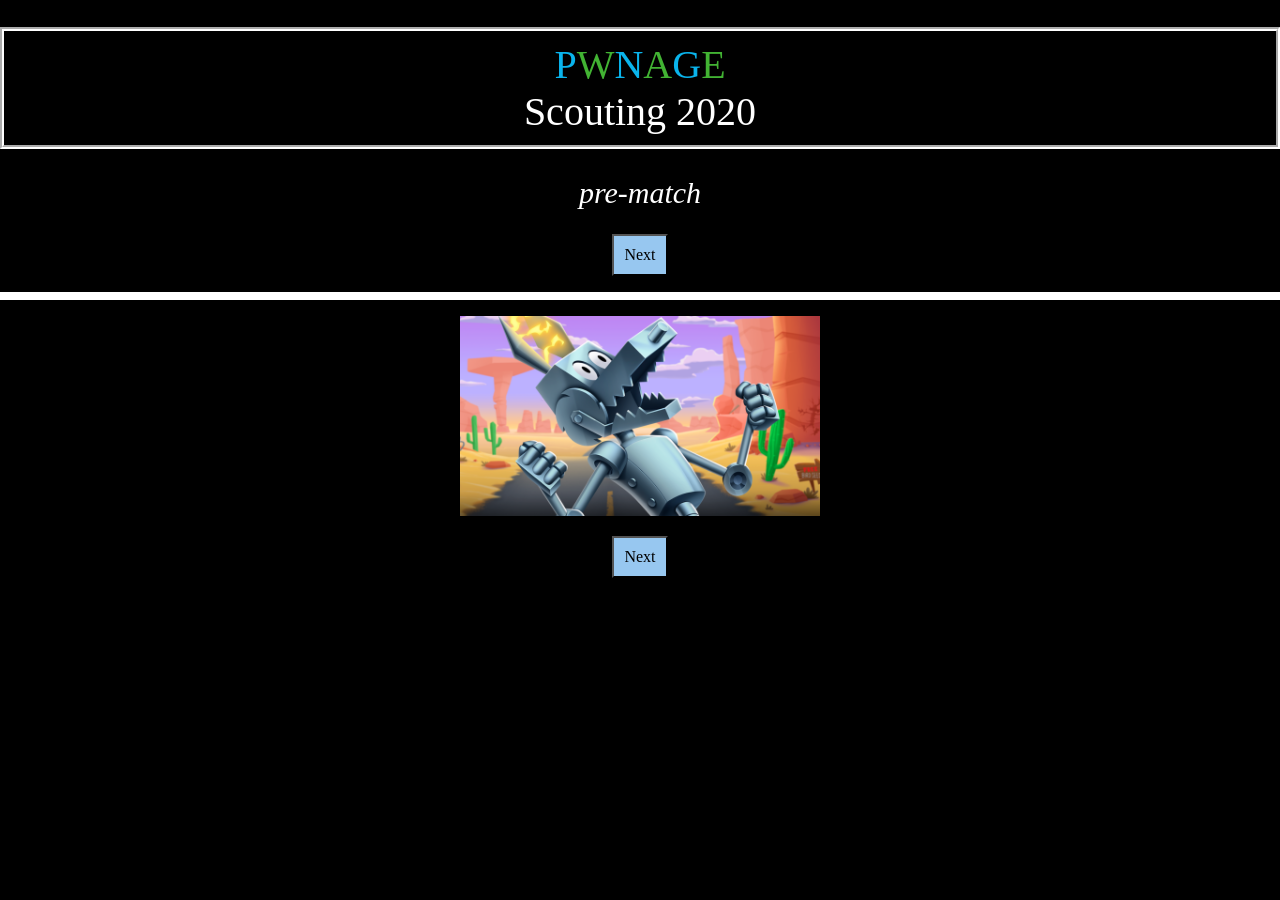
==== index.html @ fd6d26b8 "artwork for prematch" ====
<!DOCTYPE html>
<html>
	<head>
		<meta name="viewport" content="width=device-width, initial-scale=1.0, user-scalable=0, maximum-scale=1.0">
		<title>Scouting PASS</title>
		<link rel="shortcut icon" href="favicon.ico">
		<link rel="icon" sizes="16x16 32x32 64x64" href="favicon.ico">
		<script src="resources/js/easy.qrcode.min.js"></script>
		<script src="resources/js/TBAInterface.js"></script>
		<script src="resources/js/googleSheets.js"></script>
		<script src="resources/js/scoutingPASS.js"></script>
		<script src="2023/CU_config.js"></script>
		<link rel="stylesheet" href="resources/css/scoutingPASS.css">
	</head>

	<body>
		<form id="scoutingForm" onsubmit="return false">
			<div id="main-panel-holder">
				<div id="prematch" class="main-panel">
					<h1 id="prematchHeader1" class="page_title"><span class="odd">P</span><span class="even">W</span><span class="odd">N</span><span class="even">A</span><span class="odd">G</span><span class="even">E</span><br>Scouting 2020</h1>
					<h2 id="prematchHeader2">pre-match</h2>
					<p class="match-label"><input type="button" value="Next" id="nextButton1" onclick="swipePage(1)"></p>
					<table id="prematch_table" style="font: Roboto">
					<!-- ###PRE-MATCH-COMPONENTS###-->
					</table>
					<!-- Adding some artwork-->
					<p style="text-align:center;"><img src="resources/images/solid-tin-coyote.png" width="360" style="text-align:center";></p>
					<p class="match-label"><input type="button" value="Next" id="nextButton2" onclick="swipePage(1)"></p>
				</div>

				<div id="auton" class="main-panel" style="background-color: rgb(123, 168, 184);">
					<h1 id="autonHeader" class="page_title"><span class="odd">P</span><span class="even">W</span><span class="odd">n</span><span class="even">A</span><span class="odd">G</span><span class="even">E</span><br>Scouting 2020</h1>
					<h2 id="autonHeader">Auton</h2>
					<p class="match-label"><input type="button" value="Prev" id="prevButton1" onclick="swipePage(-1)"><input type="button" value="Next" id="nextButton3" onclick="swipePage(1)"></p>
					<table id="auton_table">
					<!-- ###AUTON-COMPONENTS###-->
					</table>
					<p class="match-label"><input type="button" value="Prev" id="prevButton2" onclick="swipePage(-1)"> <input type="button" value="Next" id="nextButton4" onclick="swipePage(1)"></p>
				</div>

				<div id="teleop" class="main-panel" style="background-color: rgb(175, 207, 163);">
					<h1 id="teleopHeader1" class="page_title"><span class="odd">P</span><span class="even">W</span><span class="odd">n</span><span class="even">A</span><span class="odd">G</span><span class="even">E</span><br>Scouting 2020</h1>
					<h2 id="teleopHeader2" >Teleop</h2>
					<p class="match-label"><input type="button" value="Prev" id="prevButton3" onclick="swipePage(-1)"><input type="button" value="Next" id="nextButton5" onclick="swipePage(1)"></p>
					<table id="teleop_table">
						<!-- ###TELEOP-COMPONENTS###-->
					</table>
					<p class="match-label"><input type="button" value="Prev" id="prevButton4" onclick="swipePage(-1)"> <input type="button" value="Next" id="nextButton6" onclick="swipePage(1)"></p>
				</div>

				<div id="endgame" class="main-panel" style="background-color: rgb(198, 186, 222);">
					<h1 id= "endgameHeader" class="page_title"><span class="odd">P</span><span class="even">W</span><span class="odd">n</span><span class="even">A</span><span class="odd">G</span><span class="even">E</span><br>Scouting 2020</h1>
					<h2 id="endgameHeader">Endgame</h2>
					<p class="match-label"><input type="button" value="Prev" id="prevButton5" onclick="swipePage(-1)"><input type="button" value="Next" id="nextButton7" onclick="swipePage(1)"></p>
					<table id="endgame_table">
						<!-- ###ENDGAME-COMPONENTS###-->
					</table>
					<p class="match-label"><input type="button" value="Prev" id="prevButton6" onclick="swipePage(-1)"> <input type="button" value="Next" id="nextButton8" onclick="swipePage(1)"></p>
				</div>

				<div id="post-match" class="main-panel" style="background-color: rgb(89, 134, 168);">
					<h1 id="postmatchHeader" class="page_title"><span class="odd">P</span><span class="even">W</span><span class="odd">n</span><span class="even">A</span><span class="odd">G</span><span class="even">E</span><br>Scouting 2020</h1>
					<h2>Miscellaneous</h2>
					<p class="match-label"><input type="button" value="Prev" id="prevButton7" onclick="swipePage(-1)"><input type="button" value="Next" id="nextButton9" onclick="swipePage(1)"></p>
					<table id="postmatch_table">
						<!-- ###POST-MATCH-COMPONENTS###-->
					</table>
					<p class="match-label"><input type="button" value="Prev" id="prevButton8" onclick="swipePage(-1)"> <input type="button" value="Next" id="nextButton10" onclick="swipePage(1)"></p>
				</div>

				<div id="qr-code" class="main-panel" style="background-color: white;">
					<h1 id="qrHeader1" class="page_title"><span class="odd">P</span><span class="even">W</span><span class="odd">n</span><span class="even">A</span><span class="odd">G</span><span class="even">E</span><br>Scouting 2020</h1>
					<h2 id="qrHeader2">Generate QR Code</h2>
					<p class="match-label"><input type="button" value="Prev" id="prevButton9" onclick="swipePage(-1)"></p>
					<p id="qr-info"><span id="display_qr-info" style="border: none; text-align: center;"></span></p>
					<table id="qr-table"><tr><td width="5%">&nbsp;</td><td width="90%">
						<div id="qrcode" style="text-align:center">
							<script>
						// Create QRCode Object
								qr = new QRCode(document.getElementById("qrcode"), options)
					</script>
					</div>
				</td><td width="5%">&nbsp;</td></tr>
				<tr><td width="5%">&nbsp;</td><td width="90%">
					<div>
						<p id="data" style="text-align:center"></p>
					</div>
				</td><td width="5%">&nbsp;</td></tr>
			</table>
					<p></p>
					<p class="match-label"><input type="button" value="Display Data" id="displayButton" onclick="displayData()"><input type="button" value="Copy Data" id="copyButton" onclick="copyData()"></p>
					<div id="submitButton">
						<button id="submit" type="submit" class="submitForm">Send to Google Sheets</button>
					</div>
					<div id="clearButton">
						<button type="button" class="clearForm" onclick="clearForm()">Clear Form</button>
					</div>
					<br>
				</div>
			</div>
		</body>
	</form>
</html>
---- resources/css/scoutingPASS.css ----
@font-face {
    font-family: 'Alexis';
    font-style: normal;
    font-weight: normal;
    src: local('Alexis'), url('../fonts/alex.woff') format('woff');
    src: url("../fonts/alexisv3.ttf") format('truetype');
}

html, body{
    height: 100%;
    width: 100%;
    margin: 0;
    padding: 0;
    color: white;
    background-color: black;
    /* background-color: firebrick;*/
}

#prematch_table, #postmatch_table {

    font-family : -apple-system, BlinkMacSystemFont, Roboto, Oxygen, Ubuntu, Cantarell, 'Open Sans', 'Helvetica Neue', sans-serif !important;
    text-align: center;
    color: white;
    font-size: 13px;
    font-style: bold;
    letter-spacing: 1px;
    border-width: 4px;
    border-color: white;
}

#auton_table, #endgame_table, #teleop_table {
    font-family : -apple-system, BlinkMacSystemFont, Roboto, Oxygen, Ubuntu, Cantarell, 'Open Sans', 'Helvetica Neue', sans-serif !important;
    color: black;
    font-size: 13px;
    font-style: bold;
    letter-spacing: 1px;
    border-width: 4px;
    border-color: black;
}

.button {
    font-family: Alexis;
    font-size: 16px;
}

#autonHeader, #endgameHeader, #teleopHeader1, #teleopHeader2{
    color: black;
    border-color: black;
    border-width: 4px;
}

#postmatchHeader{
    border-width: 4px;
    border-color: white;
}

#prematchHeader1, #prematchHeader2{
    color: white;
    border-color: white;
    border-width: 4px;
}

#qrHeader1, #qrHeader2 {
    color: black;
}

.field-image {
    margin: 2vw;
}

.field-image-src{
    background-position: center;
    border: 1px solid;
}

.main-panel{
    display: none;
    height: 100%;
    min-height: 100%;
    width: 100vw;
    position: absolute;
    left: 0;
    top: 0;
    color: white;
    background-color: black;
    /* background-color: firebrick;*/
    font-family : -apple-system, BlinkMacSystemFont, Roboto, Oxygen, Ubuntu, Cantarell, 'Open Sans', 'Helvetica Neue', sans-serif !important;
    text-align: justify;
}

#prematch{
    display: table;
}

#auton{
}

#teleop{
}

#endgame{
}

#postmatch{
}

#qr-code{
  text-align: center;
  color: black;
}

h1{
    font-family: Alexis;
    text-align: center;
    border-style: groove;
    border-color: white;
    border-width: 2px;
    font-size: 40px;
    padding: 10px;
    font-weight: 350;
}

#page2, #page4 {
    color: red;
}

h2{
    font-family: Alexis;
    text-align: center;
    font-size: 30px;
    font-weight: 300;
    font-style: italic;
}

.match-label{
    text-align: center;
}

.half-button-l{
    width: 48%;
    margin: 1vw;
    height: 100%;
    font: roboto;
}

.half-button-r{
    flex-grow: 1;
    height: 100%;
    width: 48%;
    margin: 1vw;
    font: roboto;
}

.half-button-container{
    display: flex;
}

#nextButton1, #nextButton2, #nextButton9, #nextButton10, .clearForm, .submitForm, #displayButton, #copyButton {
    font-family: Alexis;
    padding: 10px;
    background-color: rgb(151, 199, 240);
    text-decoration: none;
    display: inline-block;
}

#nextButton3, #nextButton4, #nextButton5, #nextButton6, #nextButton7, #nextButton8 {
    font-family: Alexis;
    background-color: black;
    padding: 10px;
    color: white;
}

.undoButton, .flipButton {
    font-family: Alexis;
    background-color: black;
    padding: 10px;
    color: white;
    margin-left: 20px;
}

#prevButton7, #prevButton8, #prevButton9{
    font-family: Alexis;
    background-color: rgb(151, 199, 240);
    padding: 10px;
}

#prevButton1, #prevButton2, #prevButton3, #prevButton4, #prevButton5, #prevButton6{
    font-family: Alexis;
    background-color: black;
    padding: 10px;
    color: white;

}

#prematch_table{
    font: Alexis;
    text-align: center;
}


h1 .odd {
    font-family: Alexis;
    text-align: center;
    color: #0AB4EC;
}

h1 .even {
    font-family: Alexis;
    text-align: center;
    color: #42B333;
}

table {
    border: 1px solid black;
    width: 100%;
}

td {
    padding: 10px 4px;
}

input {
    font-size: 16px;
    font: roboto;
    color: black; /* added by 3603*/
    background-color: white; /* added by 3603*/
}

.title {
    width: "50%";
    text-align: right;
}

.field {
    width: "50%";
    text-align: left;
}

#qr-table {
    text-align: center;
    color: black;
    background-color: white;
}

#data {
    font-family:'Lucida Console', 'monospace';
    text-align: justify;
}
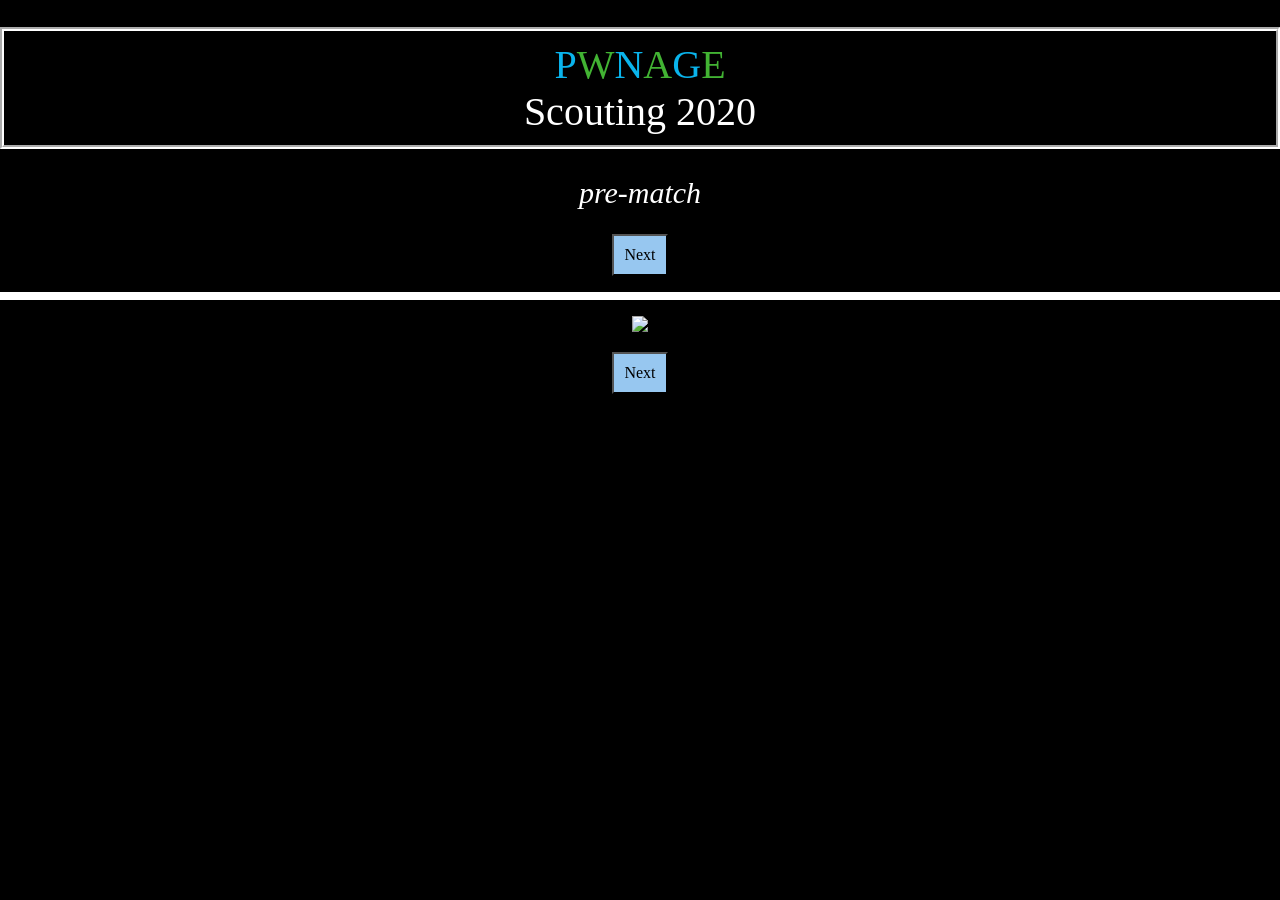
==== commit 59e84e69: "Update artwork in index.html" ====
--- a/index.html
+++ b/index.html
@@ -9,12 +9,12 @@
 		<script src="resources/js/TBAInterface.js"></script>
 		<script src="resources/js/googleSheets.js"></script>
 		<script src="resources/js/scoutingPASS.js"></script>
-		<script src="2023/CU_config.js"></script>
+		<script src="2024/crescendo_config.js"></script>
 		<link rel="stylesheet" href="resources/css/scoutingPASS.css">
 	</head>
 
 	<body>
-		<form id="scoutingForm" onsubmit="return false">
+		<form id="scoutingForm" onsubmit="return false" name="scoutingForm">
 			<div id="main-panel-holder">
 				<div id="prematch" class="main-panel">
 					<h1 id="prematchHeader1" class="page_title"><span class="odd">P</span><span class="even">W</span><span class="odd">N</span><span class="even">A</span><span class="odd">G</span><span class="even">E</span><br>Scouting 2020</h1>
@@ -24,17 +24,19 @@
 					<!-- ###PRE-MATCH-COMPONENTS###-->
 					</table>
 					<!-- Adding some artwork-->
-					<p style="text-align:center;"><img src="resources/images/solid-tin-coyote.png" width="360" style="text-align:center";></p>
+					<p style="text-align:center;"><img src="resources/images/wile-e-coyote" width="360" style="text-align:center";></p>
 					<p class="match-label"><input type="button" value="Next" id="nextButton2" onclick="swipePage(1)"></p>
 				</div>
 
 				<div id="auton" class="main-panel" style="background-color: rgb(123, 168, 184);">
-					<h1 id="autonHeader" class="page_title"><span class="odd">P</span><span class="even">W</span><span class="odd">n</span><span class="even">A</span><span class="odd">G</span><span class="even">E</span><br>Scouting 2020</h1>
-					<h2 id="autonHeader">Auton</h2>
+					<h1 id="autonHeader1" class="page_title"><span class="odd">P</span><span class="even">W</span><span class="odd">n</span><span class="even">A</span><span class="odd">G</span><span class="even">E</span><br>Scouting 2020</h1>
+					<h2 id="autonHeader2">Auton</h2>
 					<p class="match-label"><input type="button" value="Prev" id="prevButton1" onclick="swipePage(-1)"><input type="button" value="Next" id="nextButton3" onclick="swipePage(1)"></p>
 					<table id="auton_table">
 					<!-- ###AUTON-COMPONENTS###-->
 					</table>
+					<!-- Adding some artwork-->
+					<p style="text-align:center;"><img src="resources/images/road-runner.png" width="360" style="text-align:center";></p>
 					<p class="match-label"><input type="button" value="Prev" id="prevButton2" onclick="swipePage(-1)"> <input type="button" value="Next" id="nextButton4" onclick="swipePage(1)"></p>
 				</div>
 
@@ -45,22 +47,27 @@
 					<table id="teleop_table">
 						<!-- ###TELEOP-COMPONENTS###-->
 					</table>
+					<!-- Adding some artwork-->
+					<p style="text-align:center;"><img src="resources/images/taz.png" width="360" style="text-align:center";></p>
 					<p class="match-label"><input type="button" value="Prev" id="prevButton4" onclick="swipePage(-1)"> <input type="button" value="Next" id="nextButton6" onclick="swipePage(1)"></p>
 				</div>
 
 				<div id="endgame" class="main-panel" style="background-color: rgb(198, 186, 222);">
-					<h1 id= "endgameHeader" class="page_title"><span class="odd">P</span><span class="even">W</span><span class="odd">n</span><span class="even">A</span><span class="odd">G</span><span class="even">E</span><br>Scouting 2020</h1>
-					<h2 id="endgameHeader">Endgame</h2>
+					<h1 id="endgameHeader1" class="page_title"><span class="odd">P</span><span class="even">W</span><span class="odd">n</span><span class="even">A</span><span class="odd">G</span><span class="even">E</span><br>Scouting 2020</h1>
+					<h2 id="endgameHeader2">Endgame</h2>
 					<p class="match-label"><input type="button" value="Prev" id="prevButton5" onclick="swipePage(-1)"><input type="button" value="Next" id="nextButton7" onclick="swipePage(1)"></p>
 					<table id="endgame_table">
 						<!-- ###ENDGAME-COMPONENTS###-->
 					</table>
+					<!-- Adding some artwork-->
+					<p style="text-align:center;"><img src="resources/images/porky-pig.png" width="360" style="text-align:center";></p>
 					<p class="match-label"><input type="button" value="Prev" id="prevButton6" onclick="swipePage(-1)"> <input type="button" value="Next" id="nextButton8" onclick="swipePage(1)"></p>
 				</div>
 
 				<div id="post-match" class="main-panel" style="background-color: rgb(89, 134, 168);">
 					<h1 id="postmatchHeader" class="page_title"><span class="odd">P</span><span class="even">W</span><span class="odd">n</span><span class="even">A</span><span class="odd">G</span><span class="even">E</span><br>Scouting 2020</h1>
 					<h2>Miscellaneous</h2>
+					<p>This is </i>mostly</i> optional.</p>
 					<p class="match-label"><input type="button" value="Prev" id="prevButton7" onclick="swipePage(-1)"><input type="button" value="Next" id="nextButton9" onclick="swipePage(1)"></p>
 					<table id="postmatch_table">
 						<!-- ###POST-MATCH-COMPONENTS###-->
@@ -98,6 +105,6 @@
 					<br>
 				</div>
 			</div>
-		</body>
-	</form>
+		</form>
+	</body>
 </html>
--- a/resources/css/scoutingPASS.css
+++ b/resources/css/scoutingPASS.css
@@ -13,7 +13,6 @@
     padding: 0;
     color: white;
     background-color: black;
-    /* background-color: firebrick;*/
 }
 
 #prematch_table, #postmatch_table {
@@ -83,7 +82,6 @@
     top: 0;
     color: white;
     background-color: black;
-    /* background-color: firebrick;*/
     font-family : -apple-system, BlinkMacSystemFont, Roboto, Oxygen, Ubuntu, Cantarell, 'Open Sans', 'Helvetica Neue', sans-serif !important;
     text-align: justify;
 }
@@ -121,7 +119,7 @@
 }
 
 #page2, #page4 {
-    color: red;
+    color: black;
 }
 
 h2{
@@ -222,8 +220,8 @@
 input {
     font-size: 16px;
     font: roboto;
-    color: black; /* added by 3603*/
-    background-color: white; /* added by 3603*/
+    color: black;
+    background-color: white;
 }
 
 .title {
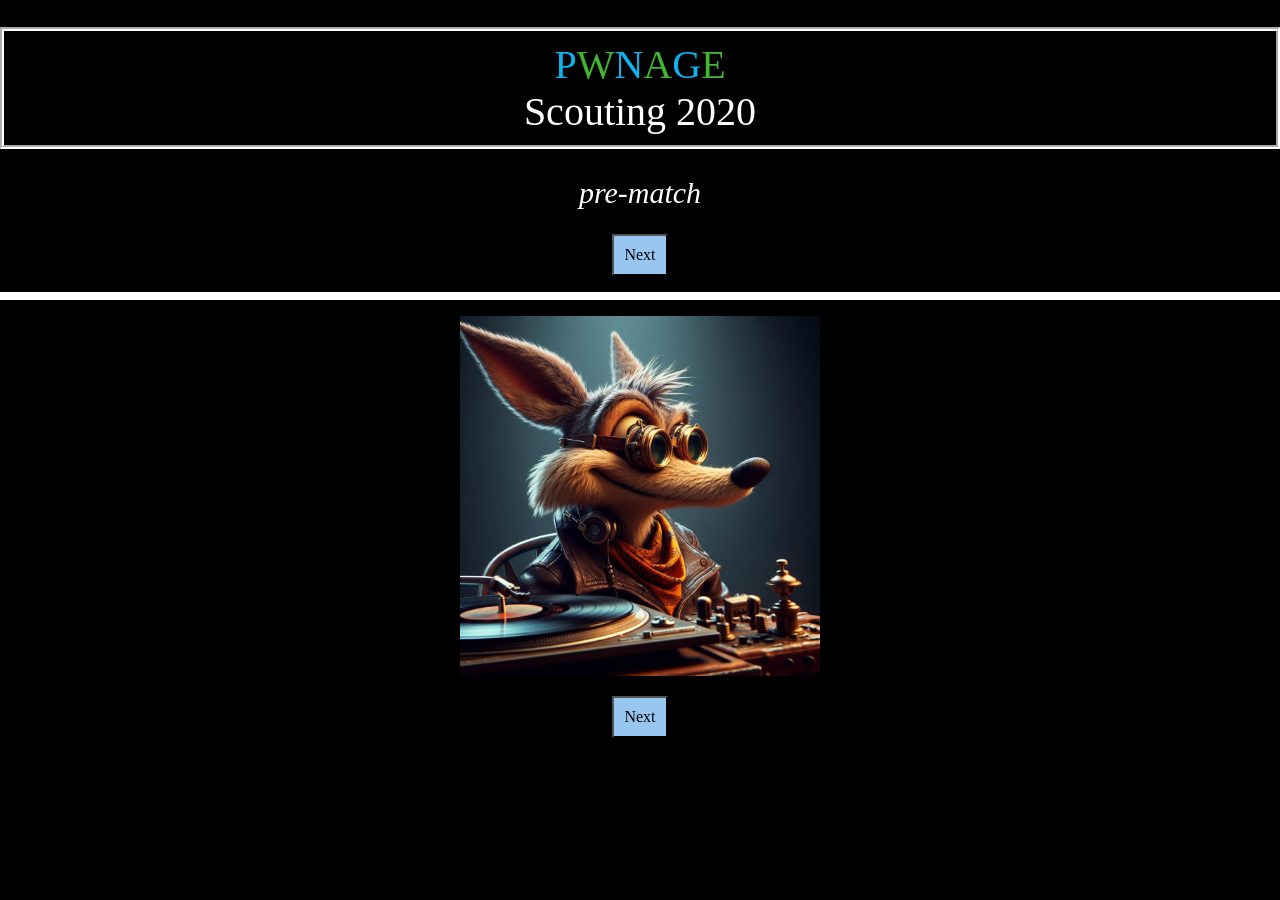
==== commit c6e1a88f: "Update image sources in index.html and pit.html" ====
--- a/index.html
+++ b/index.html
@@ -24,7 +24,7 @@
 					<!-- ###PRE-MATCH-COMPONENTS###-->
 					</table>
 					<!-- Adding some artwork-->
-					<p style="text-align:center;"><img src="resources/images/wile-e-coyote" width="360" style="text-align:center";></p>
+					<p style="text-align:center;"><img src="resources/images/wile-e-coyote.png" width="360" style="text-align:center";></p>
 					<p class="match-label"><input type="button" value="Next" id="nextButton2" onclick="swipePage(1)"></p>
 				</div>
 
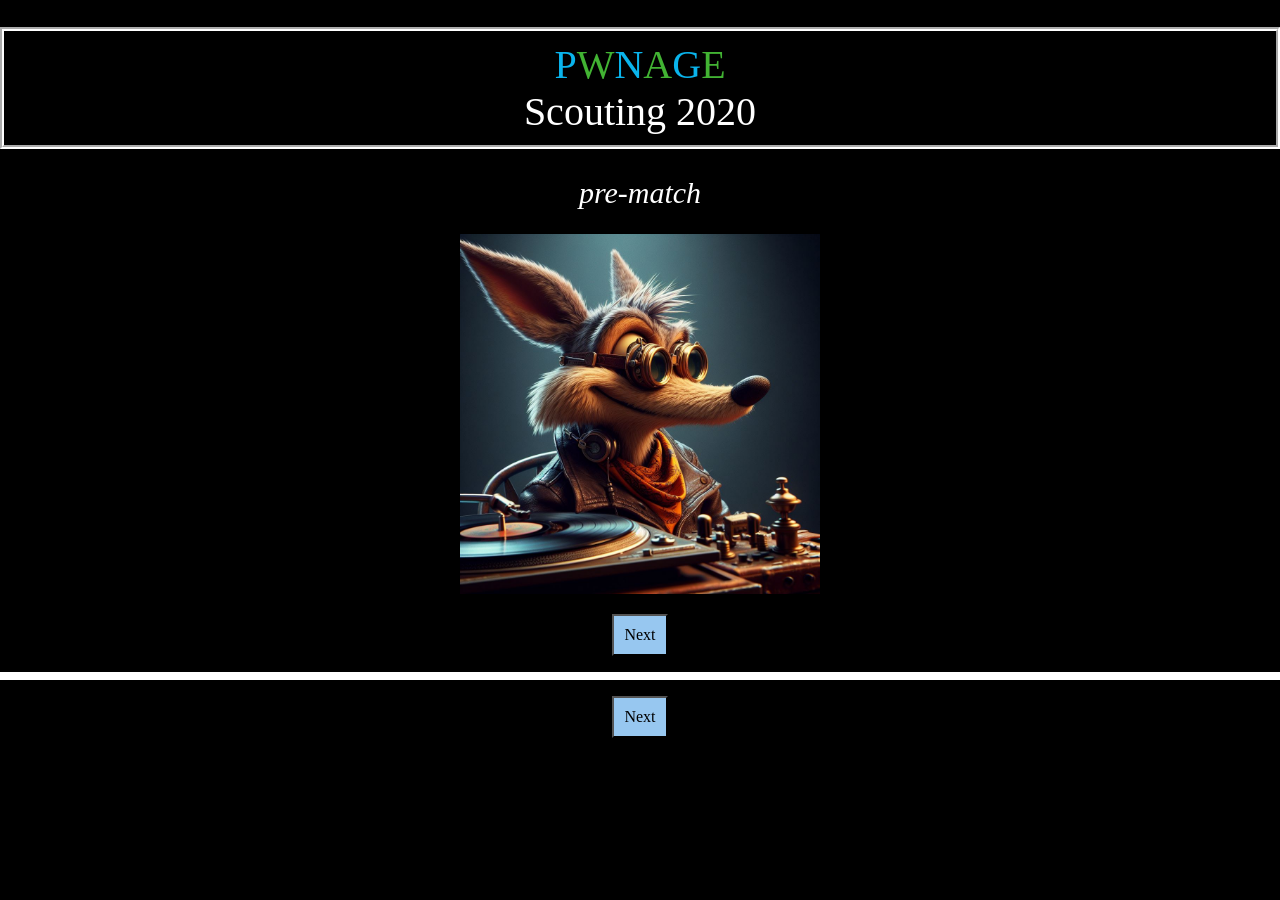
==== commit 5a68e6a6: "Add artwork to pre-match page" ====
--- a/index.html
+++ b/index.html
@@ -19,12 +19,13 @@
 				<div id="prematch" class="main-panel">
 					<h1 id="prematchHeader1" class="page_title"><span class="odd">P</span><span class="even">W</span><span class="odd">N</span><span class="even">A</span><span class="odd">G</span><span class="even">E</span><br>Scouting 2020</h1>
 					<h2 id="prematchHeader2">pre-match</h2>
+					<!-- Adding some artwork-->
+					<p style="text-align:center;"><img src="resources/images/wile-e-coyote.png" width="360" style="text-align:center";></p>
 					<p class="match-label"><input type="button" value="Next" id="nextButton1" onclick="swipePage(1)"></p>
 					<table id="prematch_table" style="font: Roboto">
 					<!-- ###PRE-MATCH-COMPONENTS###-->
 					</table>
-					<!-- Adding some artwork-->
-					<p style="text-align:center;"><img src="resources/images/wile-e-coyote.png" width="360" style="text-align:center";></p>
+					
 					<p class="match-label"><input type="button" value="Next" id="nextButton2" onclick="swipePage(1)"></p>
 				</div>
 
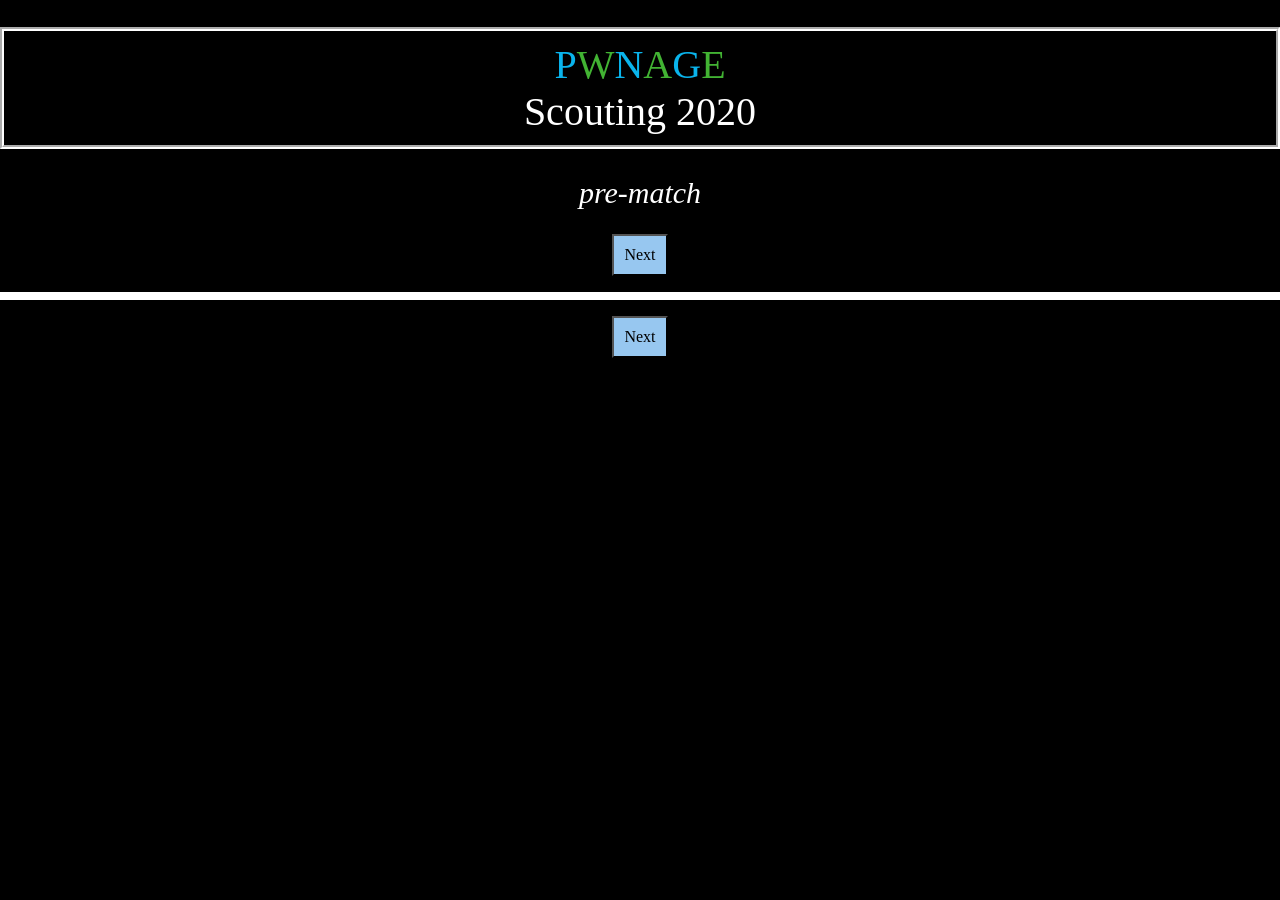
==== commit 2e96a68b: "Update page title to include 'CYBER COYOTES'" ====
--- a/index.html
+++ b/index.html
@@ -2,30 +2,27 @@
 <html>
 	<head>
 		<meta name="viewport" content="width=device-width, initial-scale=1.0, user-scalable=0, maximum-scale=1.0">
-		<title>Scouting PASS</title>
+		<title>CYBER COYOTES Scouting PASS</title>
 		<link rel="shortcut icon" href="favicon.ico">
 		<link rel="icon" sizes="16x16 32x32 64x64" href="favicon.ico">
 		<script src="resources/js/easy.qrcode.min.js"></script>
 		<script src="resources/js/TBAInterface.js"></script>
 		<script src="resources/js/googleSheets.js"></script>
 		<script src="resources/js/scoutingPASS.js"></script>
-		<script src="2024/crescendo_config.js"></script>
+		<script src="2025/reefscape_config.js"></script>
 		<link rel="stylesheet" href="resources/css/scoutingPASS.css">
 	</head>
 
 	<body>
 		<form id="scoutingForm" onsubmit="return false" name="scoutingForm">
 			<div id="main-panel-holder">
-				<div id="prematch" class="main-panel">
+				<div id="prematch" class="main-panel" style="background-color: black;">
 					<h1 id="prematchHeader1" class="page_title"><span class="odd">P</span><span class="even">W</span><span class="odd">N</span><span class="even">A</span><span class="odd">G</span><span class="even">E</span><br>Scouting 2020</h1>
 					<h2 id="prematchHeader2">pre-match</h2>
-					<!-- Adding some artwork-->
-					<p style="text-align:center;"><img src="resources/images/wile-e-coyote.png" width="360" style="text-align:center";></p>
 					<p class="match-label"><input type="button" value="Next" id="nextButton1" onclick="swipePage(1)"></p>
 					<table id="prematch_table" style="font: Roboto">
 					<!-- ###PRE-MATCH-COMPONENTS###-->
 					</table>
-					
 					<p class="match-label"><input type="button" value="Next" id="nextButton2" onclick="swipePage(1)"></p>
 				</div>
 
@@ -36,8 +33,6 @@
 					<table id="auton_table">
 					<!-- ###AUTON-COMPONENTS###-->
 					</table>
-					<!-- Adding some artwork-->
-					<p style="text-align:center;"><img src="resources/images/road-runner.png" width="360" style="text-align:center";></p>
 					<p class="match-label"><input type="button" value="Prev" id="prevButton2" onclick="swipePage(-1)"> <input type="button" value="Next" id="nextButton4" onclick="swipePage(1)"></p>
 				</div>
 
@@ -48,8 +43,6 @@
 					<table id="teleop_table">
 						<!-- ###TELEOP-COMPONENTS###-->
 					</table>
-					<!-- Adding some artwork-->
-					<p style="text-align:center;"><img src="resources/images/taz.png" width="360" style="text-align:center";></p>
 					<p class="match-label"><input type="button" value="Prev" id="prevButton4" onclick="swipePage(-1)"> <input type="button" value="Next" id="nextButton6" onclick="swipePage(1)"></p>
 				</div>
 
@@ -60,15 +53,12 @@
 					<table id="endgame_table">
 						<!-- ###ENDGAME-COMPONENTS###-->
 					</table>
-					<!-- Adding some artwork-->
-					<p style="text-align:center;"><img src="resources/images/porky-pig.png" width="360" style="text-align:center";></p>
 					<p class="match-label"><input type="button" value="Prev" id="prevButton6" onclick="swipePage(-1)"> <input type="button" value="Next" id="nextButton8" onclick="swipePage(1)"></p>
 				</div>
 
 				<div id="post-match" class="main-panel" style="background-color: rgb(89, 134, 168);">
 					<h1 id="postmatchHeader" class="page_title"><span class="odd">P</span><span class="even">W</span><span class="odd">n</span><span class="even">A</span><span class="odd">G</span><span class="even">E</span><br>Scouting 2020</h1>
 					<h2>Miscellaneous</h2>
-					<p>This is </i>mostly</i> optional.</p>
 					<p class="match-label"><input type="button" value="Prev" id="prevButton7" onclick="swipePage(-1)"><input type="button" value="Next" id="nextButton9" onclick="swipePage(1)"></p>
 					<table id="postmatch_table">
 						<!-- ###POST-MATCH-COMPONENTS###-->
